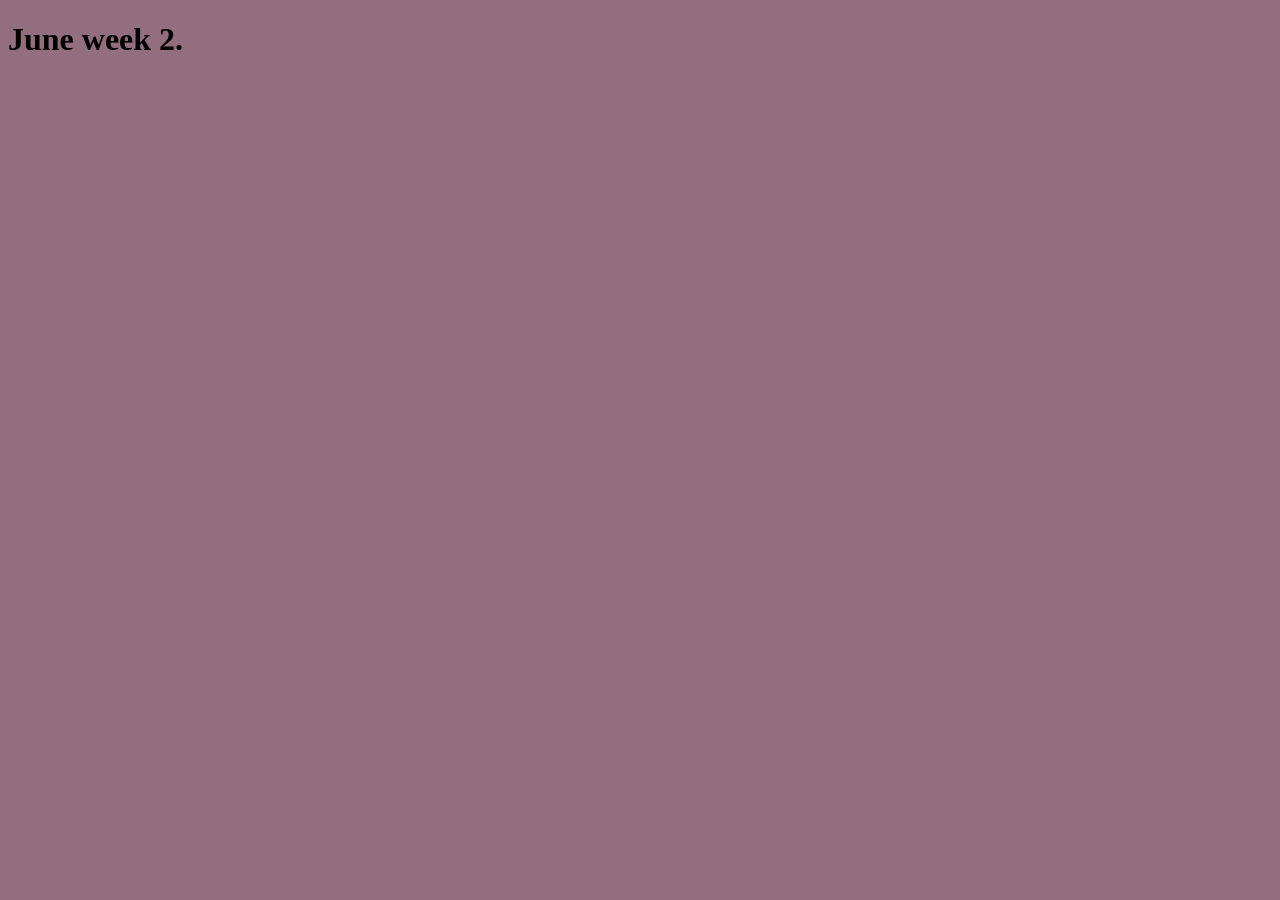
==== index.html @ c39a325a "firs commit.basic changes.boiler.css" ====
<!DOCTYPE html>
<html lang="en">
    <meta charset="UTF-8">
    <head>
        <title>Weekly art progress</title>
        <link rel="stylesheet" href="styles.css">
    </head>

    <body>
        <h1>June week 2.</h1>
    </body>

</html>
---- styles.css ----
*{
    background-color: rgb(146, 110, 126);
}
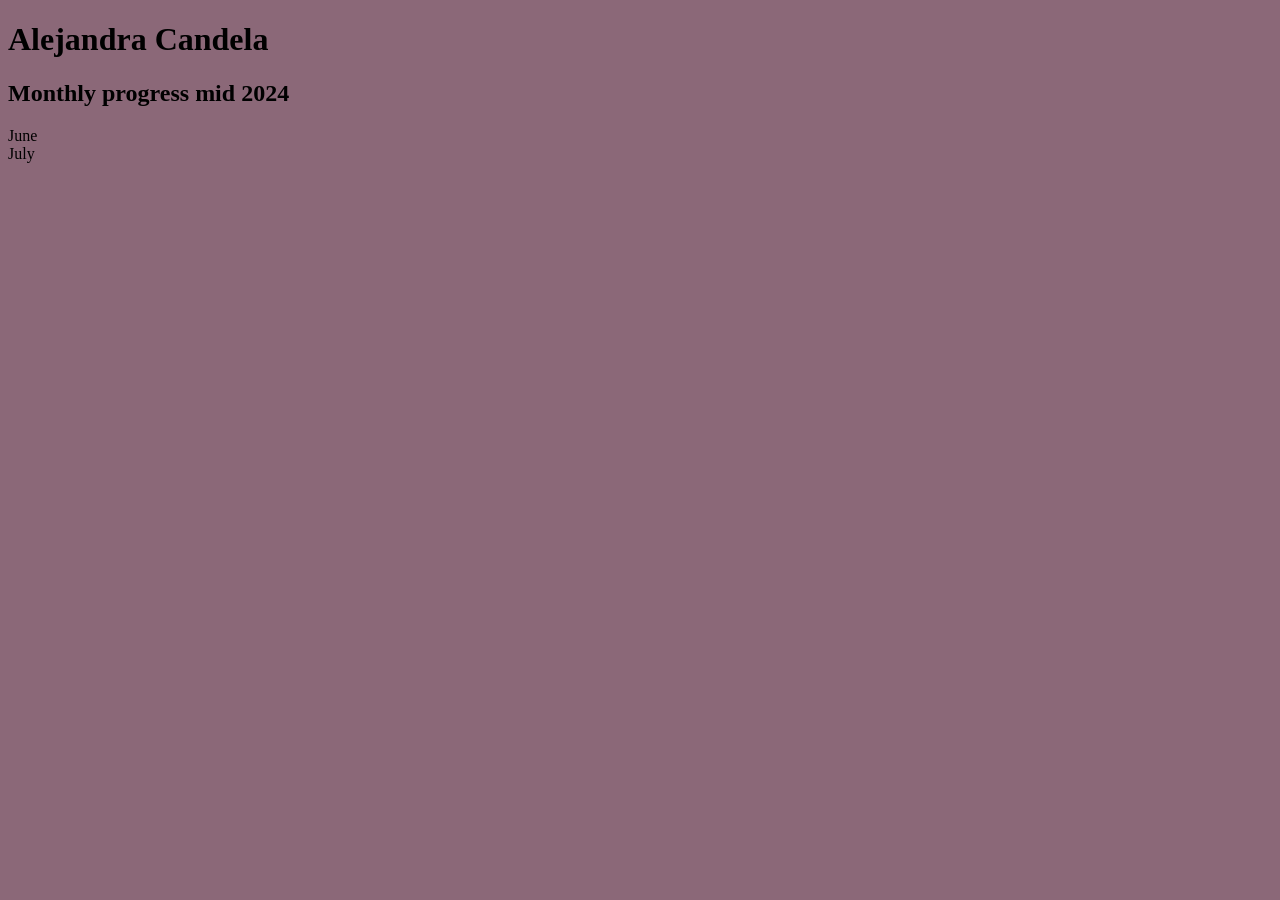
==== commit 39a13e18: "update2" ====
--- a/index.html
+++ b/index.html
@@ -3,12 +3,16 @@
 <html lang="en">
     <meta charset="UTF-8">
     <head>
-        <title>Weekly art progress</title>
+        <title>Alejandra.C Monthly art progress</title>
         <link rel="stylesheet" href="styles.css">
     </head>
 
     <body>
-        <h1>June week 2.</h1>
+        <h1>Alejandra Candela</h1>
+        <h2>Monthly progress mid 2024</h2>
+        <div class="June">June</div>
+        <div class="july">July</div>
+        
     </body>
 
 </html>
--- a/styles.css
+++ b/styles.css
@@ -1,3 +1,3 @@
 *{
-    background-color: rgb(146, 110, 126);
+    background-color: rgb(139, 104, 120);
 }
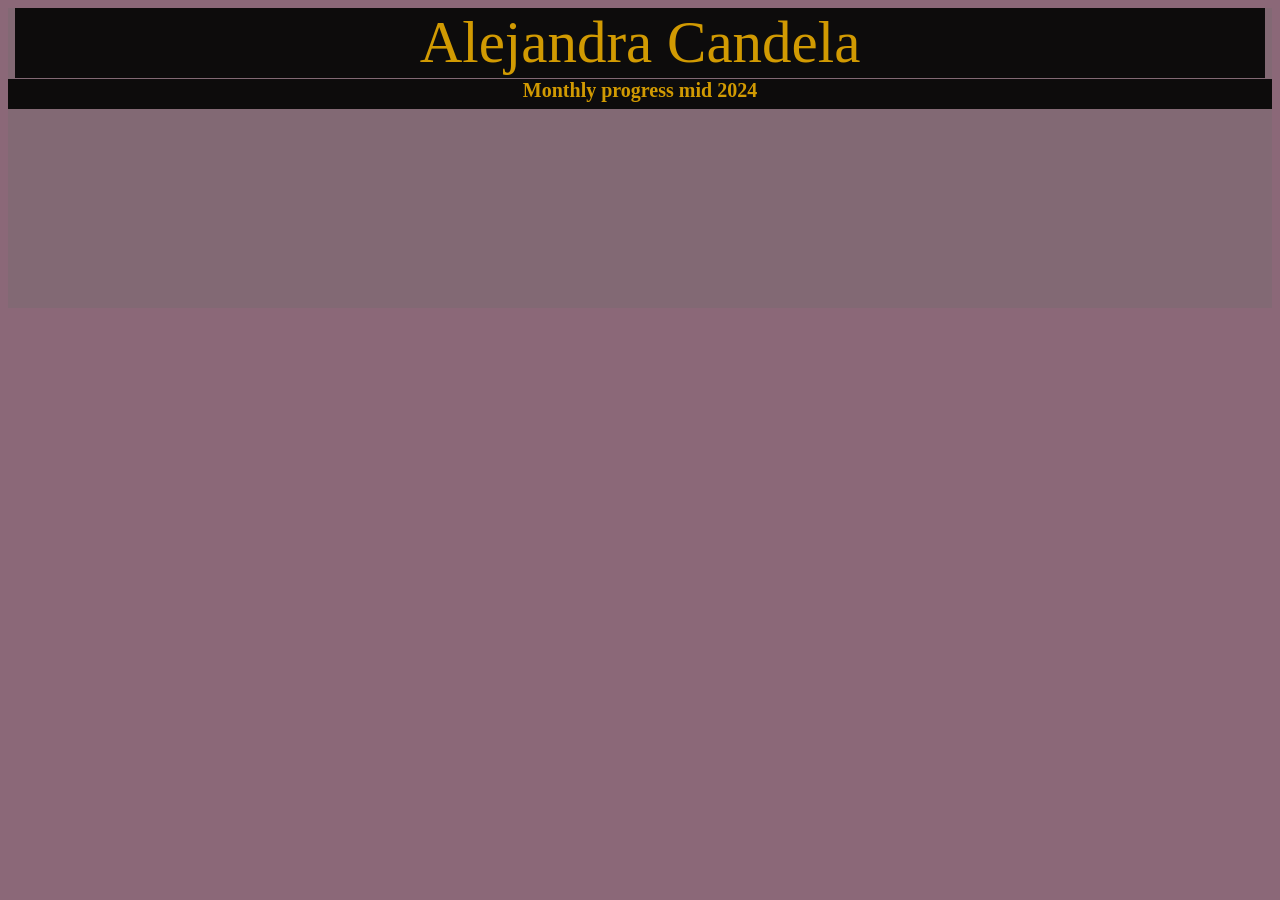
==== commit d0a23493: "color,alignment added to container,header&h1" ====
--- a/index.html
+++ b/index.html
@@ -8,11 +8,11 @@
     </head>
 
     <body>
-        <h1>Alejandra Candela</h1>
-        <h2>Monthly progress mid 2024</h2>
-        <div class="June">June</div>
-        <div class="july">July</div>
+        <div id="container">
+        <header>Alejandra Candela</header>
+        <h1>Monthly progress mid 2024</h1>
         
+        </div>
     </body>
 
 </html>
--- a/styles.css
+++ b/styles.css
@@ -1,3 +1,34 @@
-*{
+body{
     background-color: rgb(139, 104, 120);
-}+}
+#container {
+    display: block;
+    width:100% ;
+    height: 300px;
+    background-color:#826974;
+    
+    
+}
+header {
+    display: block;
+    margin:auto;
+    width: 1250px;
+    height: 70px;
+    background-color: #0d0c0c;
+    color: #d19a02;
+    text-align: center;
+    font-size: 59px;   
+}
+h1 {
+    display: block;
+    margin: auto;
+    margin-top: 1px;
+    width: 100%;
+    height: 30px;
+    background-color: #0d0c0c;
+    color: #d19a02;
+    text-align: center;
+    font-size: 20px;
+
+
+}
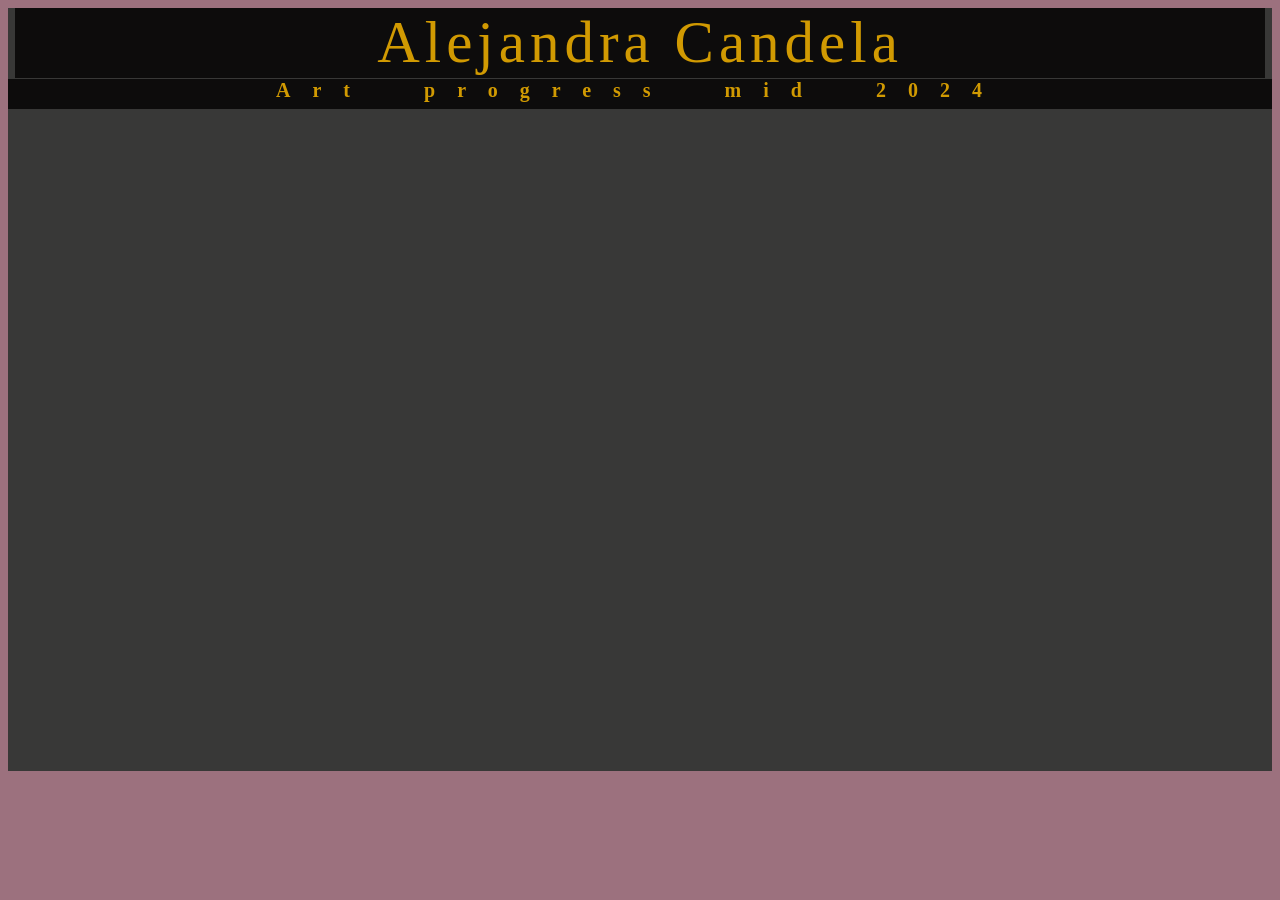
==== commit f4652499: "pink added to fake background border" ====
--- a/index.html
+++ b/index.html
@@ -10,7 +10,7 @@
     <body>
         <div id="container">
         <header>Alejandra Candela</header>
-        <h1>Monthly progress mid 2024</h1>
+        <h1>Art progress mid 2024</h1>
         
         </div>
     </body>
--- a/styles.css
+++ b/styles.css
@@ -1,11 +1,11 @@
 body{
-    background-color: rgb(139, 104, 120);
+    background-color: #9c717e;
 }
 #container {
     display: block;
     width:100% ;
-    height: 300px;
-    background-color:#826974;
+    height: 763px;
+    background-color:#383837;
     
     
 }
@@ -17,7 +17,8 @@
     background-color: #0d0c0c;
     color: #d19a02;
     text-align: center;
-    font-size: 59px;   
+    font-size: 59px;
+    letter-spacing: 5px;
 }
 h1 {
     display: block;
@@ -29,6 +30,8 @@
     color: #d19a02;
     text-align: center;
     font-size: 20px;
+    letter-spacing: 22px;
+    word-spacing: 25px;
 
 
 }
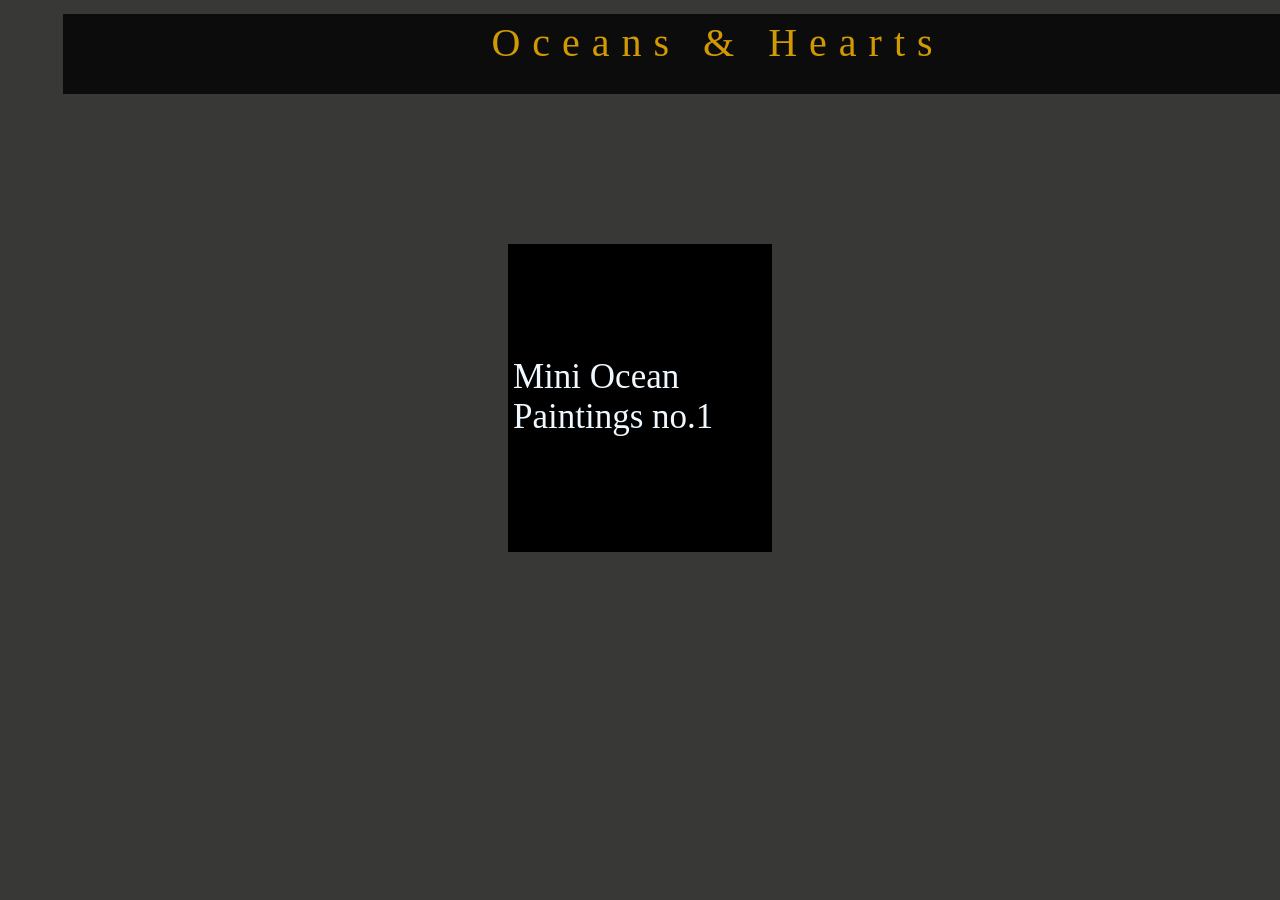
==== commit d9826dbf: "initial commit" ====
--- a/index.html
+++ b/index.html
@@ -3,16 +3,21 @@
 <html lang="en">
     <meta charset="UTF-8">
     <head>
-        <title>Alejandra.C Monthly art progress</title>
+        <title>Artist Alejandra Candela</title>
         <link rel="stylesheet" href="styles.css">
-    </head>
+    </head> 
 
     <body>
-        <div id="container">
-        <header>Alejandra Candela</header>
-        <h1>Art progress mid 2024</h1>
+       
+        <header>Oceans & Hearts</header>
+      
+
+        <div class="container">
+        <div class="progress">Mini Ocean Paintings no.1</div>
+        </div>
         
-        </div>
+        
+        
     </body>
 
 </html>
--- a/styles.css
+++ b/styles.css
@@ -1,37 +1,38 @@
 body{
     background-color: #9c717e;
+    display: flex;
+    min-width:100px ;
+    min-height: 700px;
+    background-color:#383837;
+    flex-direction: column;
+    justify-content: center; 
 }
-#container {
-    display: block;
-    width:100% ;
-    height: 763px;
-    background-color:#383837;
-    
-    
-}
+
 header {
-    display: block;
-    margin:auto;
-    width: 1250px;
+    display: flex;
+    text-align: center;
+    width: 1300px;
     height: 70px;
     background-color: #0d0c0c;
     color: #d19a02;
-    text-align: center;
-    font-size: 59px;
-    letter-spacing: 5px;
+    justify-content: center;
+    font-size: 40px;
+    letter-spacing: 12px;
+    margin: 0px 55px 0px 55px;
+    padding: 5px 5px 5px 5px;
+    
 }
-h1 {
-    display: block;
-    margin: auto;
-    margin-top: 1px;
-    width: 100%;
-    height: 30px;
-    background-color: #0d0c0c;
-    color: #d19a02;
-    text-align: center;
-    font-size: 20px;
-    letter-spacing: 22px;
-    word-spacing: 25px;
-
-
-}
+.container .progress{
+    display: flex;
+    height: 300px;
+    width:auto;
+    flex-direction: row;
+    justify-content: center;
+    align-items:center;
+    font-size: 35px;
+    color: aliceblue;
+    background-color: black;
+    margin: 150px 500px 150px 500px;
+    padding: 3px 5px 5px 5px;
+  
+ }
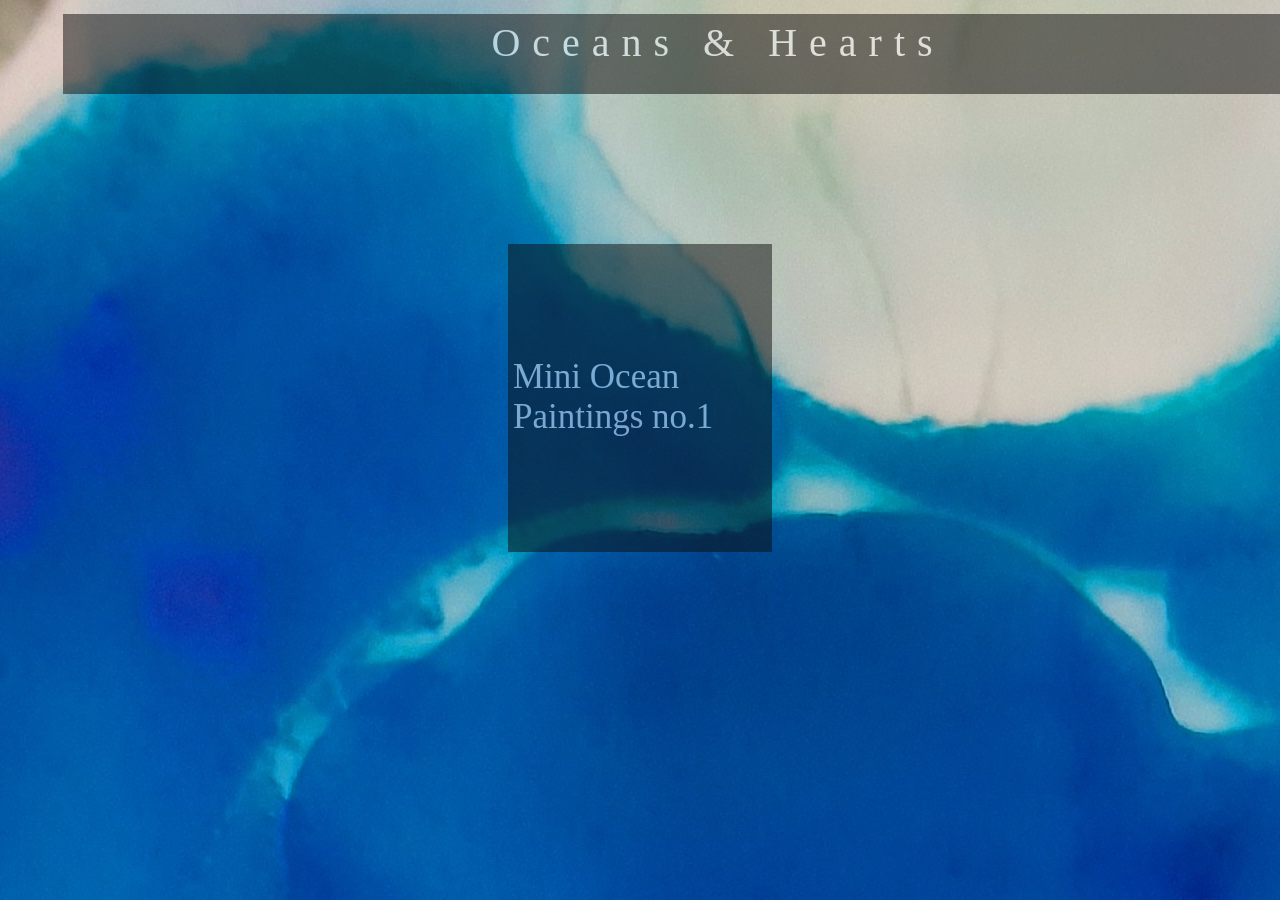
==== commit efa26110: "background and opacity added" ====
--- a/index.html
+++ b/index.html
@@ -10,13 +10,11 @@
     <body>
        
         <header>Oceans & Hearts</header>
-      
 
         <div class="container">
         <div class="progress">Mini Ocean Paintings no.1</div>
         </div>
-        
-        
+   
         
     </body>
 
--- a/styles.css
+++ b/styles.css
@@ -5,7 +5,8 @@
     min-height: 700px;
     background-color:#383837;
     flex-direction: column;
-    justify-content: center; 
+    justify-content: center;
+    background-image: url(Bluewatercolor.jpg);
 }
 
 header {
@@ -14,12 +15,13 @@
     width: 1300px;
     height: 70px;
     background-color: #0d0c0c;
-    color: #d19a02;
+    color:aliceblue;    ;
     justify-content: center;
     font-size: 40px;
     letter-spacing: 12px;
     margin: 0px 55px 0px 55px;
     padding: 5px 5px 5px 5px;
+    opacity: 0.5;
     
 }
 .container .progress{
@@ -31,8 +33,11 @@
     align-items:center;
     font-size: 35px;
     color: aliceblue;
-    background-color: black;
+    background-color: #0d0c0c;
     margin: 150px 500px 150px 500px;
     padding: 3px 5px 5px 5px;
+    opacity: 0.5;
+    
+    
   
  }
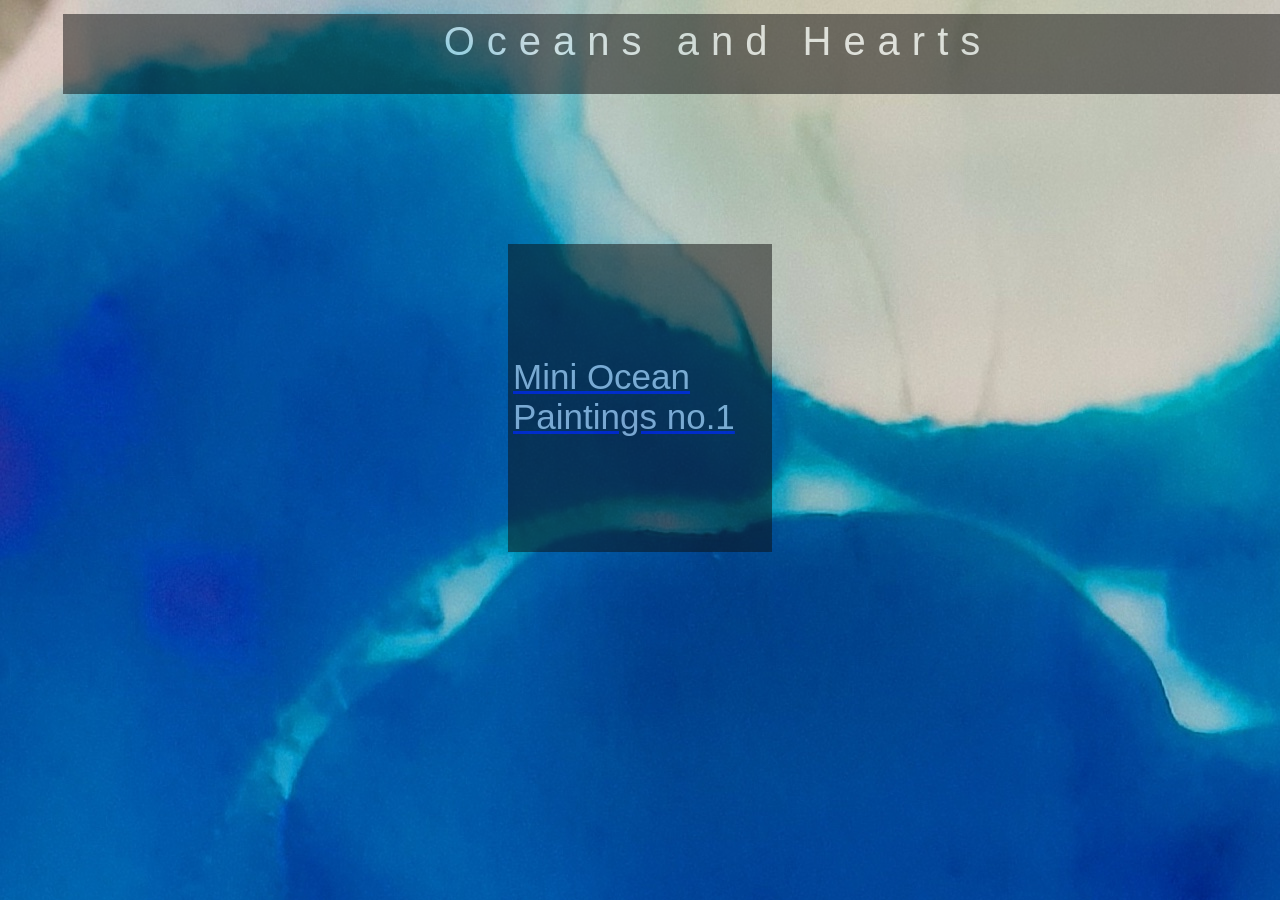
==== commit e6a8238e: "link to new pg added" ====
--- a/index.html
+++ b/index.html
@@ -3,19 +3,18 @@
 <html lang="en">
     <meta charset="UTF-8">
     <head>
-        <title>Artist Alejandra Candela</title>
+        <title>Oceans&hearts</title>
         <link rel="stylesheet" href="styles.css">
+        
     </head> 
 
     <body>
        
-        <header>Oceans & Hearts</header>
-
+        <header>Oceans and Hearts</header>
         <div class="container">
-        <div class="progress">Mini Ocean Paintings no.1</div>
+        <a href="oceansno1.html"><div class="progress">Mini Ocean Paintings no.1</div></a>
         </div>
    
-        
     </body>
 
 </html>
--- a/styles.css
+++ b/styles.css
@@ -7,6 +7,7 @@
     flex-direction: column;
     justify-content: center;
     background-image: url(Bluewatercolor.jpg);
+    font-family: 'Gill Sans', 'Gill Sans MT', Calibri, 'Trebuchet MS', sans-serif;
 }
 
 header {
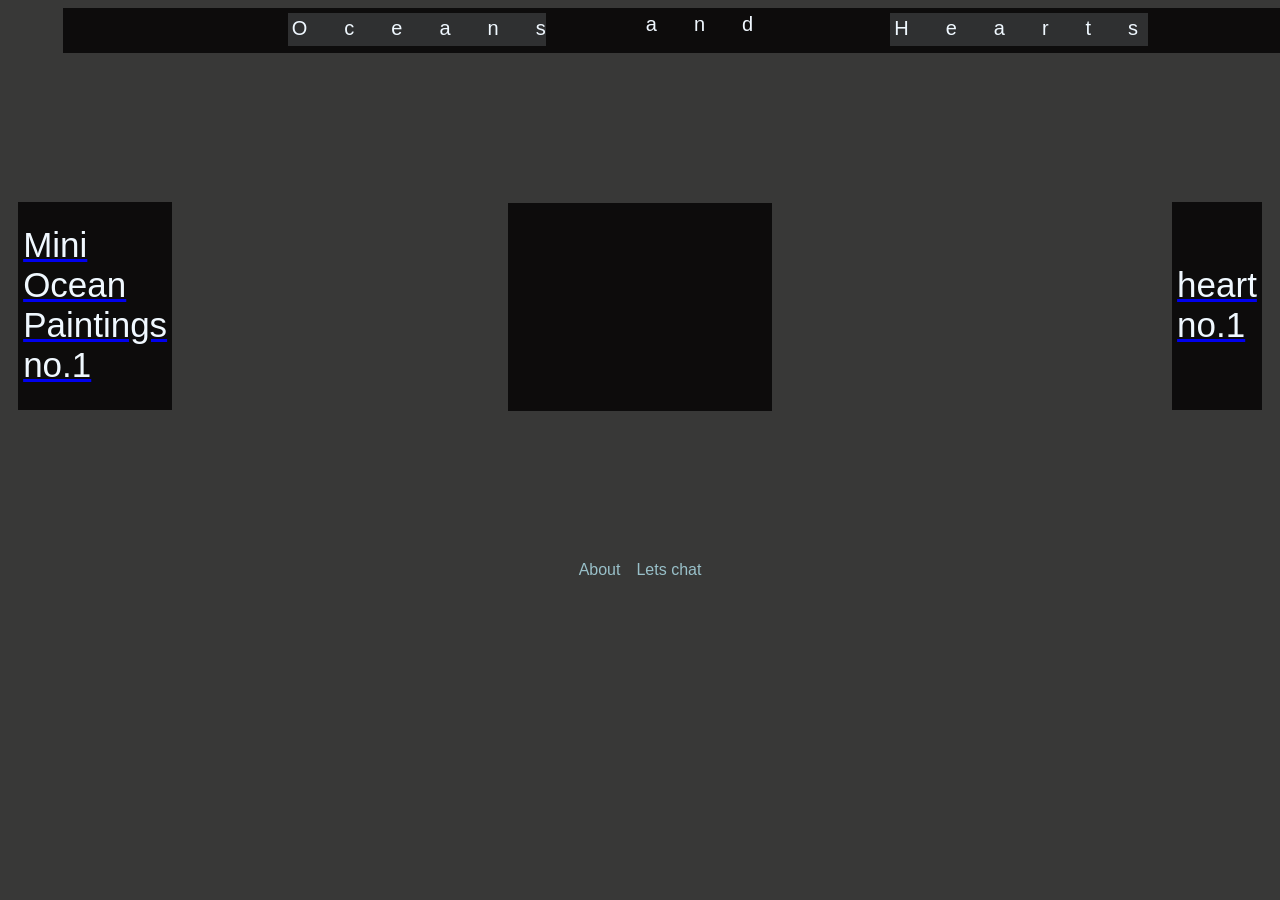
==== commit 779ff232: "hearts box added" ====
--- a/index.html
+++ b/index.html
@@ -10,10 +10,20 @@
 
     <body>
        
-        <header>Oceans and Hearts</header>
+        <header>
+        <p>Oceans</p>and<p>Hearts</p>
+        </header>
+        
         <div class="container">
         <a href="oceansno1.html"><div class="progress">Mini Ocean Paintings no.1</div></a>
+        <a href="hearts.html"><div class="hearts">heart no.1</div></a>
         </div>
+
+        <footer>
+            <a>About</a>
+            <a>Lets chat</a>
+        </footer>
+      
    
     </body>
 
--- a/styles.css
+++ b/styles.css
@@ -6,28 +6,39 @@
     background-color:#383837;
     flex-direction: column;
     justify-content: center;
-    background-image: url(Bluewatercolor.jpg);
     font-family: 'Gill Sans', 'Gill Sans MT', Calibri, 'Trebuchet MS', sans-serif;
 }
 
-header {
+header{
     display: flex;
+    flex-direction: row;
+    gap:4em;
     text-align: center;
     width: 1300px;
-    height: 70px;
+    height: 30px;
     background-color: #0d0c0c;
     color:aliceblue;    ;
     justify-content: center;
-    font-size: 40px;
-    letter-spacing: 12px;
+    font-size: 20px;
+    letter-spacing: 37px;
     margin: 0px 55px 0px 55px;
-    padding: 5px 5px 5px 5px;
-    opacity: 0.5;
-    
+    padding: 5px 5px 10px 5px;
+       
 }
-.container .progress{
+
+p {
+    padding: 4px;
+    margin: 0px 20px 20px 20px;
+    width: 250px;
+    height: 25px;
+    background-color: rgb(47, 48, 49);
+
+}
+
+.container, .progress, .hearts {
     display: flex;
-    height: 300px;
+    height: 200px;
+    width: 40px;
     width:auto;
     flex-direction: row;
     justify-content: center;
@@ -37,8 +48,19 @@
     background-color: #0d0c0c;
     margin: 150px 500px 150px 500px;
     padding: 3px 5px 5px 5px;
-    opacity: 0.5;
-    
-    
+        
   
+ }
+
+ 
+
+
+ footer {
+    display: flex;
+    flex:1;
+    flex-direction: row;
+    justify-content: center;
+    gap:1em;
+    color: #99c0c9;
+
  }
